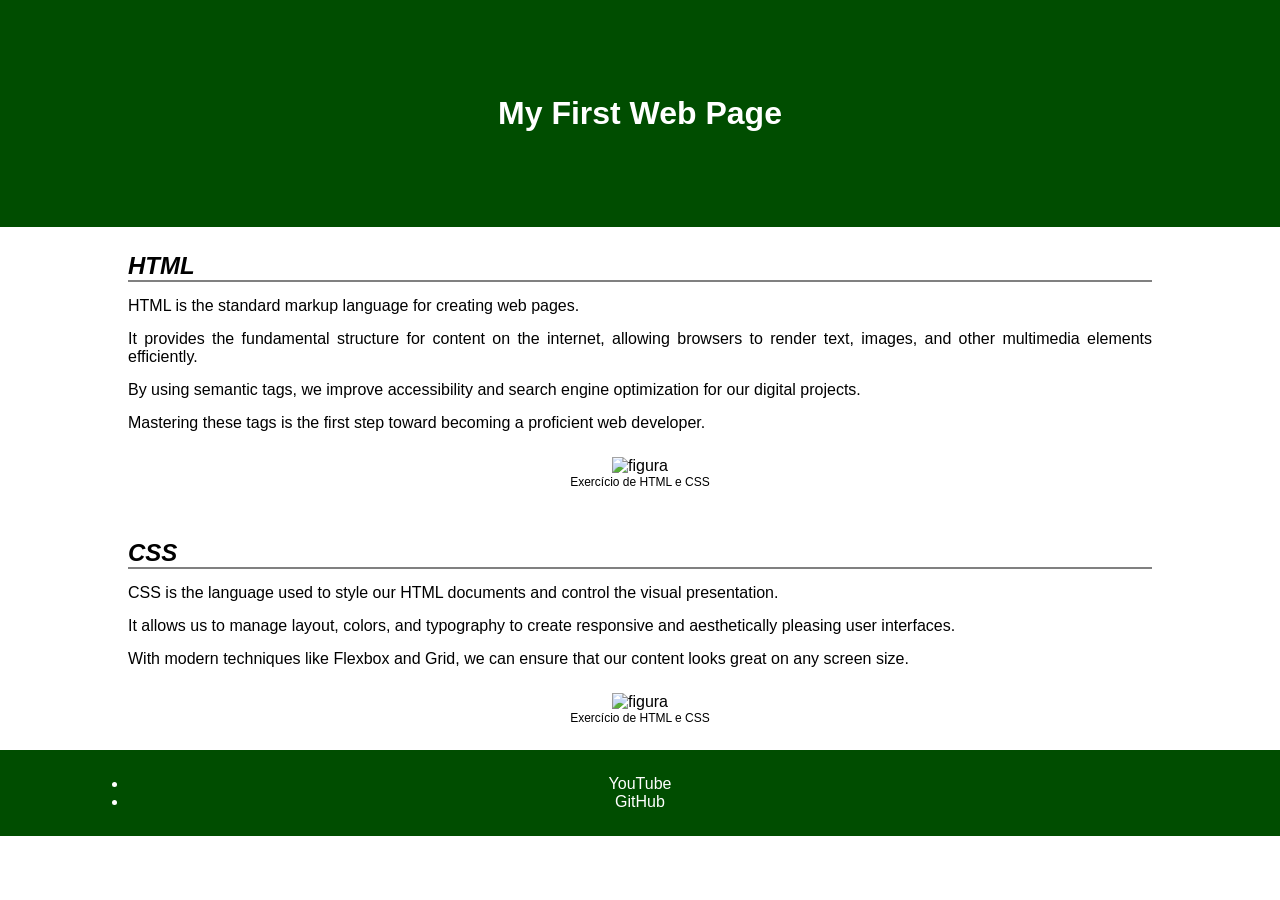
==== index.html @ 1a8cd103 "Add files via upload" ====
<!DOCTYPE html>
<html lang="pt-br">
<head>
    <meta charset="UTF-8">
    <title>Exercício 01</title>
    <style>
        /* Reset inicial */
        * {
            margin: 0;
            padding: 0;
            font-family: sans-serif;
        }

        /* Estilização do cabeçalho */
        header {
            background-color: #004d00; /* Verde escuro */
            color: white;
            text-align: center;
            padding-top: 95px;
            padding-bottom: 95px;
        }

        /* Estilização das seções */
        section {
            width: 80%;
            margin: 0 auto;
        }

        h2 {
            margin-top: 25px;
            border-bottom: 2px solid gray;
        }

        p {
            margin-top: 15px;
            text-align: justify;
        }

        /* Estilização da figura */
        figure {
            width: 50%;
            margin: 0 auto;
            padding-top: 25px;
            padding-bottom: 25px;
            text-align: center;
        }

        figure img {
            width: 100%;
        }

        figcaption {
            font-size: 12px;
        }

        /* Estilização do rodapé */
        footer {
            background-color: #004d00;
            color: white;
            text-align: center;
        }

        footer div {
            width: 80%;
            margin: 0 auto;
            padding-top: 25px;
            padding-bottom: 25px;
        }
    </style>
</head>
<body>

    <header>
        <h1>My First Web Page</h1>
    </header>

    <main>
        <section>
            <h2><em>HTML</em></h2>
            <p>HTML is the standard markup language for creating web pages.</p>
            <p>It provides the fundamental structure for content on the internet, allowing browsers to render text, images, and other multimedia elements efficiently.</p>
            <p>By using semantic tags, we improve accessibility and search engine optimization for our digital projects.</p>
            <p>Mastering these tags is the first step toward becoming a proficient web developer.</p>
            
            <figure>
                <img src="https://picsum.photos/800/600" alt="figura">
                <figcaption>Exercício de HTML e CSS</figcaption>
            </figure>
        </section>

        <section>
            <h2><em>CSS</em></h2>
            <p>CSS is the language used to style our HTML documents and control the visual presentation.</p>
            <p>It allows us to manage layout, colors, and typography to create responsive and aesthetically pleasing user interfaces.</p>
            <p>With modern techniques like Flexbox and Grid, we can ensure that our content looks great on any screen size.</p>
            
            <figure>
                <img src="https://picsum.photos/800/601" alt="figura">
                <figcaption>Exercício de HTML e CSS</figcaption>
            </figure>
        </section>
    </main>

    <footer>
        <div>
            <ul>
                <li>YouTube</li>
                <li>GitHub</li>
            </ul>
        </div>
    </footer>

</body>
</html>
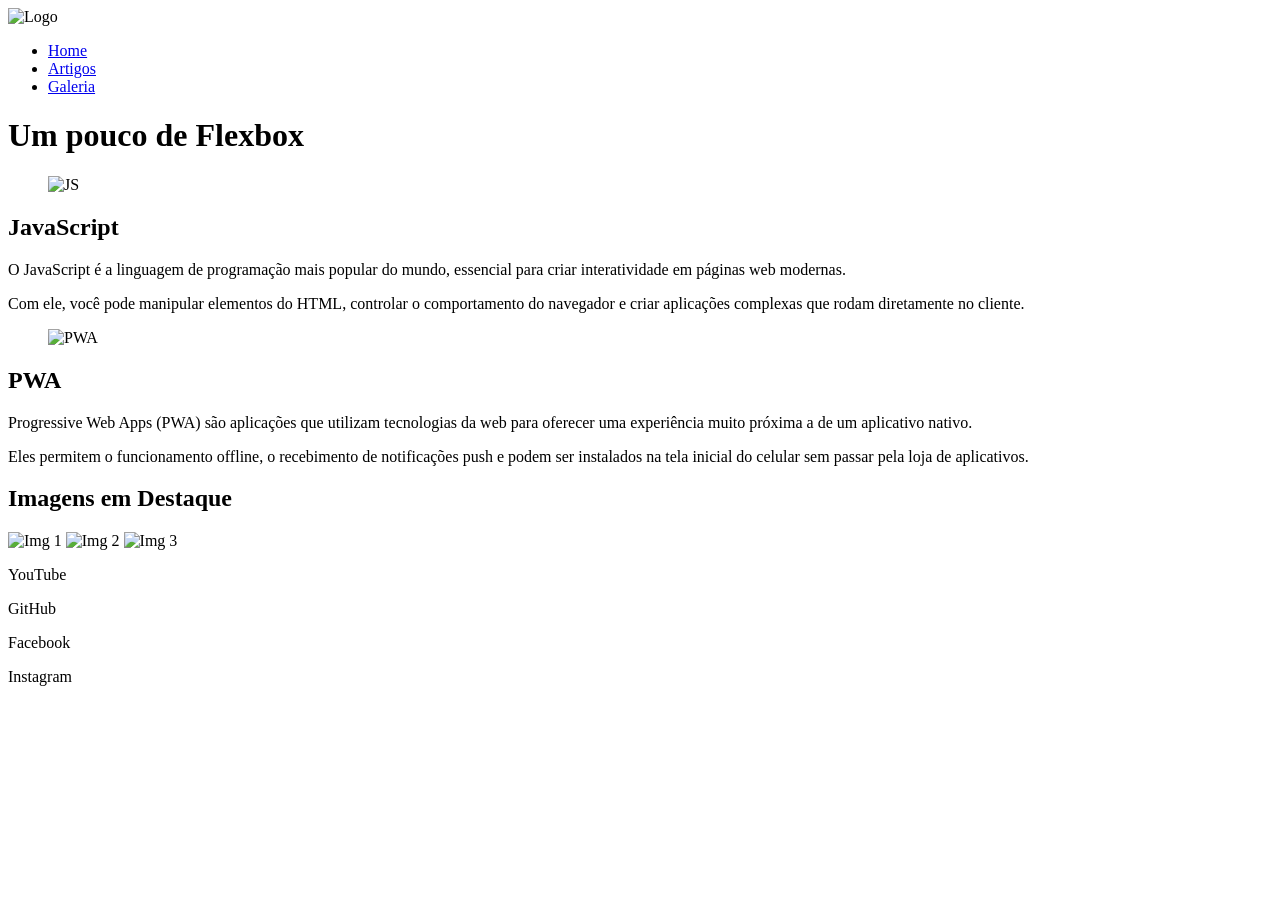
==== commit 59a24603: "exercicio3 dionisio" ====
--- a/index.html
+++ b/index.html
@@ -2,111 +2,72 @@
 <html lang="pt-br">
 <head>
     <meta charset="UTF-8">
-    <title>Exercício 01</title>
-    <style>
-        /* Reset inicial */
-        * {
-            margin: 0;
-            padding: 0;
-            font-family: sans-serif;
-        }
-
-        /* Estilização do cabeçalho */
-        header {
-            background-color: #004d00; /* Verde escuro */
-            color: white;
-            text-align: center;
-            padding-top: 95px;
-            padding-bottom: 95px;
-        }
-
-        /* Estilização das seções */
-        section {
-            width: 80%;
-            margin: 0 auto;
-        }
-
-        h2 {
-            margin-top: 25px;
-            border-bottom: 2px solid gray;
-        }
-
-        p {
-            margin-top: 15px;
-            text-align: justify;
-        }
-
-        /* Estilização da figura */
-        figure {
-            width: 50%;
-            margin: 0 auto;
-            padding-top: 25px;
-            padding-bottom: 25px;
-            text-align: center;
-        }
-
-        figure img {
-            width: 100%;
-        }
-
-        figcaption {
-            font-size: 12px;
-        }
-
-        /* Estilização do rodapé */
-        footer {
-            background-color: #004d00;
-            color: white;
-            text-align: center;
-        }
-
-        footer div {
-            width: 80%;
-            margin: 0 auto;
-            padding-top: 25px;
-            padding-bottom: 25px;
-        }
-    </style>
+    <title>Exercício 03 - Flexbox</title>
+    <link rel="stylesheet" href="css/style.css">
 </head>
 <body>
 
+    <!-- MENU DE NAVEGAÇÃO -->
+    <nav>
+        <img src="https://via.placeholder.com/46" alt="Logo" id="logo">
+        <ul>
+            <li><a href="#">Home</a></li>
+            <li><a href="pages/artigos.html">Artigos</a></li>
+            <li><a href="pages/galeria.html">Galeria</a></li>
+        </ul>
+    </nav>
+
+    <!-- CABEÇALHO -->
     <header>
-        <h1>My First Web Page</h1>
+        <div class="container-header">
+            <h1>Um pouco de Flexbox</h1>
+        </div>
     </header>
 
+    <!-- CONTEÚDO PRINCIPAL -->
     <main>
-        <section>
-            <h2><em>HTML</em></h2>
-            <p>HTML is the standard markup language for creating web pages.</p>
-            <p>It provides the fundamental structure for content on the internet, allowing browsers to render text, images, and other multimedia elements efficiently.</p>
-            <p>By using semantic tags, we improve accessibility and search engine optimization for our digital projects.</p>
-            <p>Mastering these tags is the first step toward becoming a proficient web developer.</p>
-            
+        <!-- Seção JavaScript -->
+        <section class="section-content">
             <figure>
-                <img src="https://picsum.photos/800/600" alt="figura">
-                <figcaption>Exercício de HTML e CSS</figcaption>
+                <img src="https://picsum.photos/400" alt="JS">
             </figure>
+            <div class="text-content">
+                <h2>JavaScript</h2>
+                <p>O JavaScript é a linguagem de programação mais popular do mundo, essencial para criar interatividade em páginas web modernas.</p>
+                <p>Com ele, você pode manipular elementos do HTML, controlar o comportamento do navegador e criar aplicações complexas que rodam diretamente no cliente.</p>
+            </div>
         </section>
 
-        <section>
-            <h2><em>CSS</em></h2>
-            <p>CSS is the language used to style our HTML documents and control the visual presentation.</p>
-            <p>It allows us to manage layout, colors, and typography to create responsive and aesthetically pleasing user interfaces.</p>
-            <p>With modern techniques like Flexbox and Grid, we can ensure that our content looks great on any screen size.</p>
-            
+        <!-- Seção PWA -->
+        <section class="section-content">
             <figure>
-                <img src="https://picsum.photos/800/601" alt="figura">
-                <figcaption>Exercício de HTML e CSS</figcaption>
+                <img src="https://picsum.photos/401" alt="PWA">
             </figure>
+            <div class="text-content">
+                <h2>PWA</h2>
+                <p>Progressive Web Apps (PWA) são aplicações que utilizam tecnologias da web para oferecer uma experiência muito próxima a de um aplicativo nativo.</p>
+                <p>Eles permitem o funcionamento offline, o recebimento de notificações push e podem ser instalados na tela inicial do celular sem passar pela loja de aplicativos.</p>
+            </div>
+        </section>
+
+        <!-- Seção de Galeria Cinza -->
+        <section class="section-img-gallery">
+            <h2>Imagens em Destaque</h2>
+            <div class="gallery-container">
+                <img src="https://picsum.photos/350/400?1" alt="Img 1">
+                <img src="https://picsum.photos/350/400?2" alt="Img 2">
+                <img src="https://picsum.photos/350/400?3" alt="Img 3">
+            </div>
         </section>
     </main>
 
+    <!-- RODAPÉ -->
     <footer>
-        <div>
-            <ul>
-                <li>YouTube</li>
-                <li>GitHub</li>
-            </ul>
+        <div class="footer-links">
+            <p>YouTube</p>
+            <p>GitHub</p>
+            <p>Facebook</p>
+            <p>Instagram</p>
         </div>
     </footer>
 
